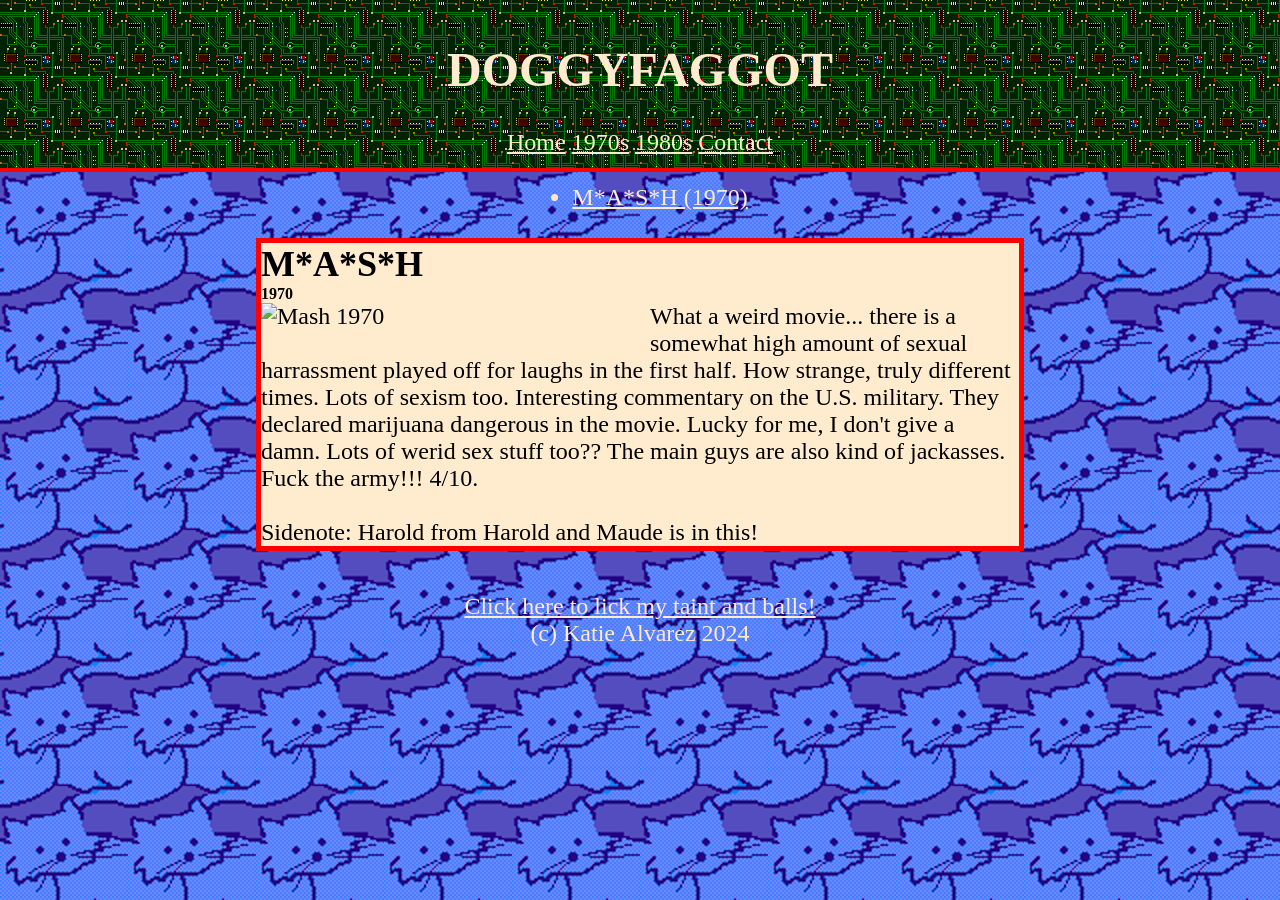
==== 1970s.html @ c2ed2d66 "update" ====
<!DOCTYPE html>

<html lang="en">
    <head>
        <title>Movies (1970s)</title>
        <meta charset="UTF-8">
        <link rel="stylesheet" href="styleSheets/main.css">
        <link rel="stylesheet" href="styleSheets/movies.css">
        <link rel="icon" href="images/hermicon.jpg">
    </head>
    <body>
        <header>
            <h1>DOGGYFAGGOT</h1>
            <nav>
                <a href="index.html">Home</a>
                <a href="1970s.html">1970s</a>
                <a href="1980s.html">1980s</a>
                <a href="contact.html">Contact</a>
            </nav>
            <hr>
        </header>
        <main>
            <nav>
                <ul>
                    <li><a href="#mash">M*A*S*H (1970)</a></li>
                </ul>
            </nav>
            <br>
            <article id="mash">
                <h2>M*A*S*H</h2>
                <h3>1970</h3>
                <img src="images/mash.JPG" alt="Mash 1970">
                <p>What a weird movie... there is a somewhat high amount of sexual harrassment played off for laughs in the first half. How strange, truly different times. Lots of sexism too. Interesting commentary on the U.S. military. They declared marijuana dangerous in the movie. Lucky for me, I don't give a damn. Lots of werid sex stuff too?? The main guys are also kind of jackasses. Fuck the army!!! 4/10.
                </p>
                <br>
                <p>Sidenote: Harold from Harold and Maude is in this!</p>
            </article>
            
        </main>
        <footer>
            <br>
            <a href="https://www.doggyfaggot.pet"target=_blank>Click here to lick my taint and balls!</a>
            <br>
            <p>(c) Katie Alvarez 2024</p>
        </footer>
    </body>
</html>
---- styleSheets/main.css ----
body {
    background-image: url(/images/catGround.png);
    text-align: center;
    color: blanchedalmond;
    font-size: 150%;
    margin: 0;
}
main {
    margin-left: 20%;
    margin-right: 20%;
}
header {
    background-image: url(/images/circuit.png);
    padding-top: 10px;
}
a {
    color: blanchedalmond;
}
hr {
    border: 2.5px solid red;
}
---- styleSheets/movies.css ----
article {
    clear: both;
    background-color: blanchedalmond;
    color: black;
    float: left;
    border: 5px solid red;
    text-align: left;
    margin-bottom: 15px;
}
h2, h3, p {
    margin: 0;
}
ul {
    display: table;
    margin: 0 auto;
    text-align: left;
}
h3 {
    font-size: 12pt;
}
img {
    width: 50%;
    float: left;
    padding: 0 10px 10px 0;
}
footer {
    clear: both;
}
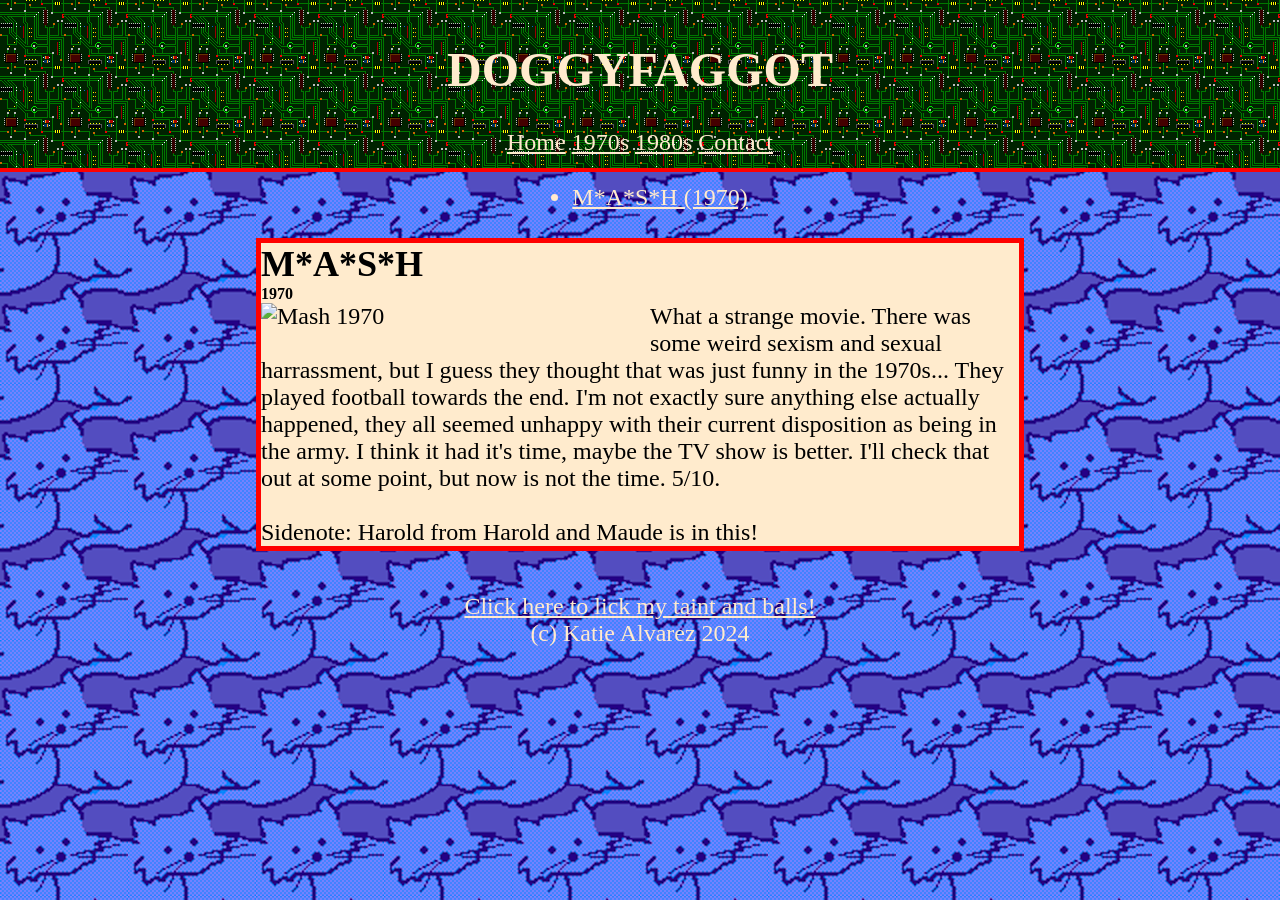
==== commit 36a2cfda: "Update 1970s.html" ====
--- a/1970s.html
+++ b/1970s.html
@@ -30,7 +30,7 @@
                 <h2>M*A*S*H</h2>
                 <h3>1970</h3>
                 <img src="images/mash.JPG" alt="Mash 1970">
-                <p>What a weird movie... there is a somewhat high amount of sexual harrassment played off for laughs in the first half. How strange, truly different times. Lots of sexism too. Interesting commentary on the U.S. military. They declared marijuana dangerous in the movie. Lucky for me, I don't give a damn. Lots of werid sex stuff too?? The main guys are also kind of jackasses. Fuck the army!!! 4/10.
+                <p>What a strange movie. There was some weird sexism and sexual harrassment, but I guess they thought that was just funny in the 1970s... They played football towards the end. I'm not exactly sure anything else actually happened, they all seemed unhappy with their current disposition as being in the army. I think it had it's time, maybe the TV show is better. I'll check that out at some point, but now is not the time. 5/10.
                 </p>
                 <br>
                 <p>Sidenote: Harold from Harold and Maude is in this!</p>
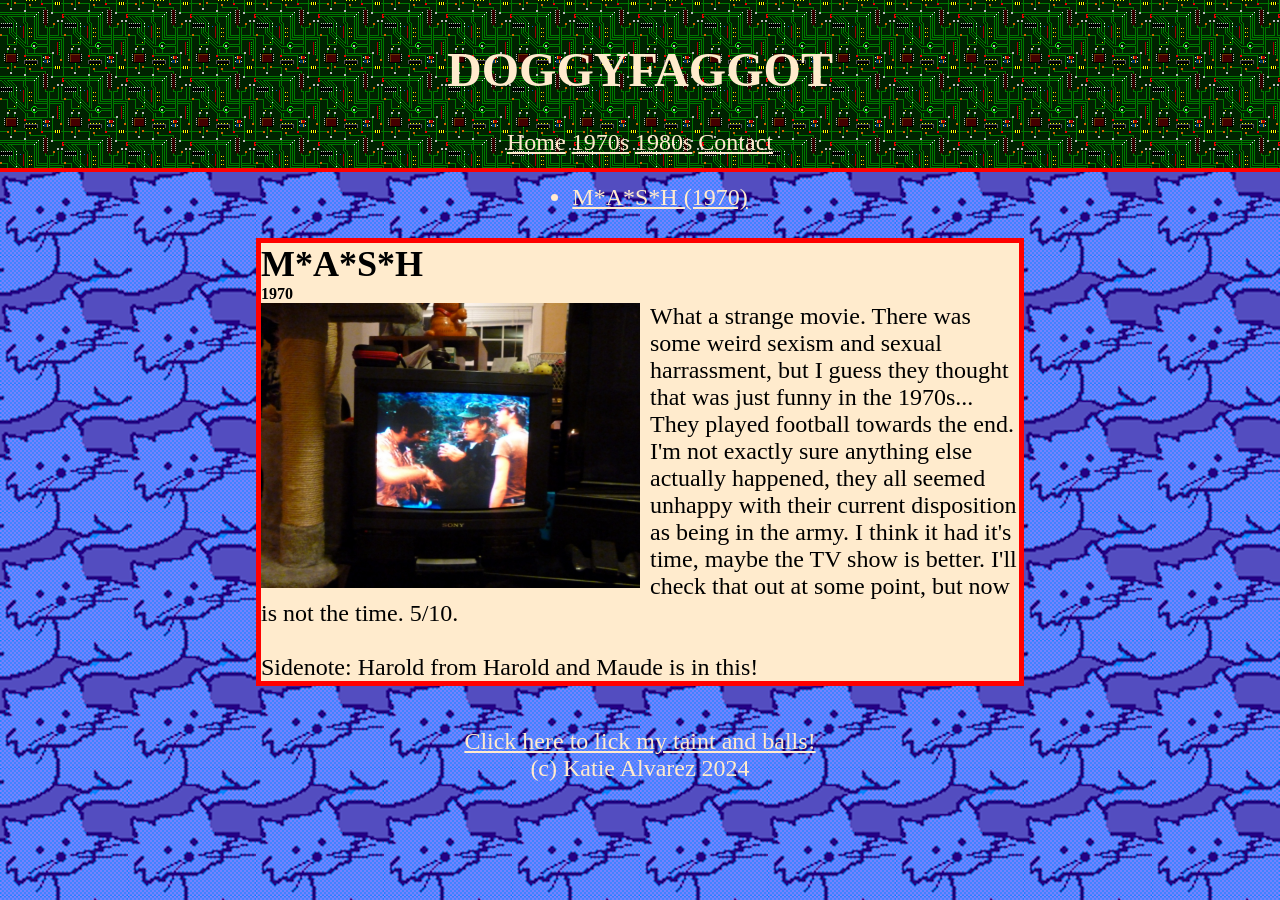
==== commit 7bbe2b31: "changed file names" ====
--- a/1970s.html
+++ b/1970s.html
@@ -29,7 +29,7 @@
             <article id="mash">
                 <h2>M*A*S*H</h2>
                 <h3>1970</h3>
-                <img src="images/mash.JPG" alt="Mash 1970">
+                <img src="images/mash.jpg" alt="Mash 1970">
                 <p>What a strange movie. There was some weird sexism and sexual harrassment, but I guess they thought that was just funny in the 1970s... They played football towards the end. I'm not exactly sure anything else actually happened, they all seemed unhappy with their current disposition as being in the army. I think it had it's time, maybe the TV show is better. I'll check that out at some point, but now is not the time. 5/10.
                 </p>
                 <br>
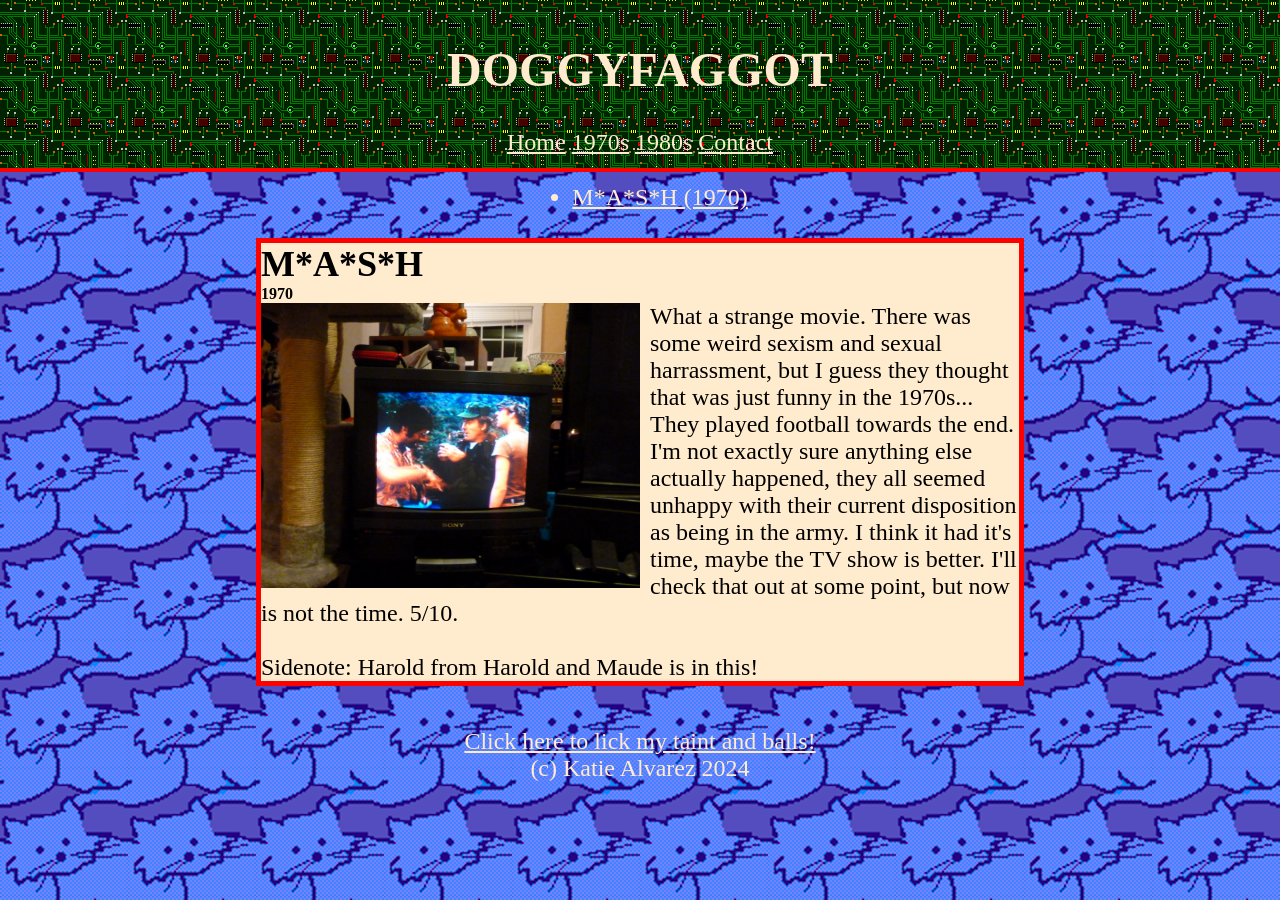
==== commit 8675696e: ":3" ====
--- a/1970s.html
+++ b/1970s.html
@@ -6,7 +6,7 @@
         <meta charset="UTF-8">
         <link rel="stylesheet" href="styleSheets/main.css">
         <link rel="stylesheet" href="styleSheets/movies.css">
-        <link rel="icon" href="images/hermicon.jpg">
+        <link rel="icon" href="images/hermicon.png">
     </head>
     <body>
         <header>
@@ -29,7 +29,7 @@
             <article id="mash">
                 <h2>M*A*S*H</h2>
                 <h3>1970</h3>
-                <img src="images/mash.jpg" alt="Mash 1970">
+                <img src="images/mash.png" alt="Mash 1970">
                 <p>What a strange movie. There was some weird sexism and sexual harrassment, but I guess they thought that was just funny in the 1970s... They played football towards the end. I'm not exactly sure anything else actually happened, they all seemed unhappy with their current disposition as being in the army. I think it had it's time, maybe the TV show is better. I'll check that out at some point, but now is not the time. 5/10.
                 </p>
                 <br>
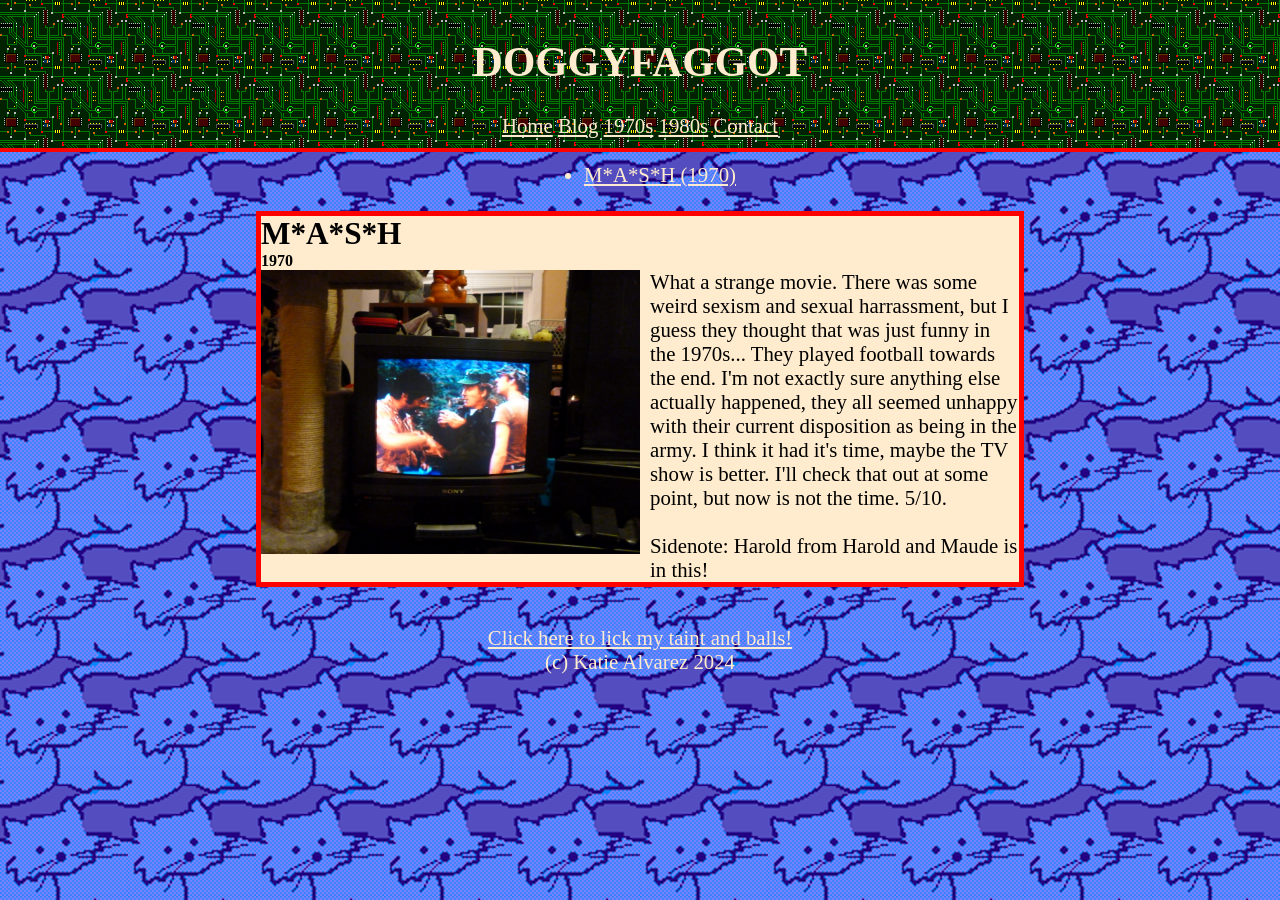
==== commit 8feadb89: "update" ====
--- a/1970s.html
+++ b/1970s.html
@@ -13,6 +13,7 @@
             <h1>DOGGYFAGGOT</h1>
             <nav>
                 <a href="index.html">Home</a>
+                <a href="blogHome.html">Blog</a>
                 <a href="1970s.html">1970s</a>
                 <a href="1980s.html">1980s</a>
                 <a href="contact.html">Contact</a>
--- a/styleSheets/main.css
+++ b/styleSheets/main.css
@@ -2,7 +2,7 @@
     background-image: url(/images/catGround.png);
     text-align: center;
     color: blanchedalmond;
-    font-size: 150%;
+    font-size: 130%;
     margin: 0;
 }
 main {
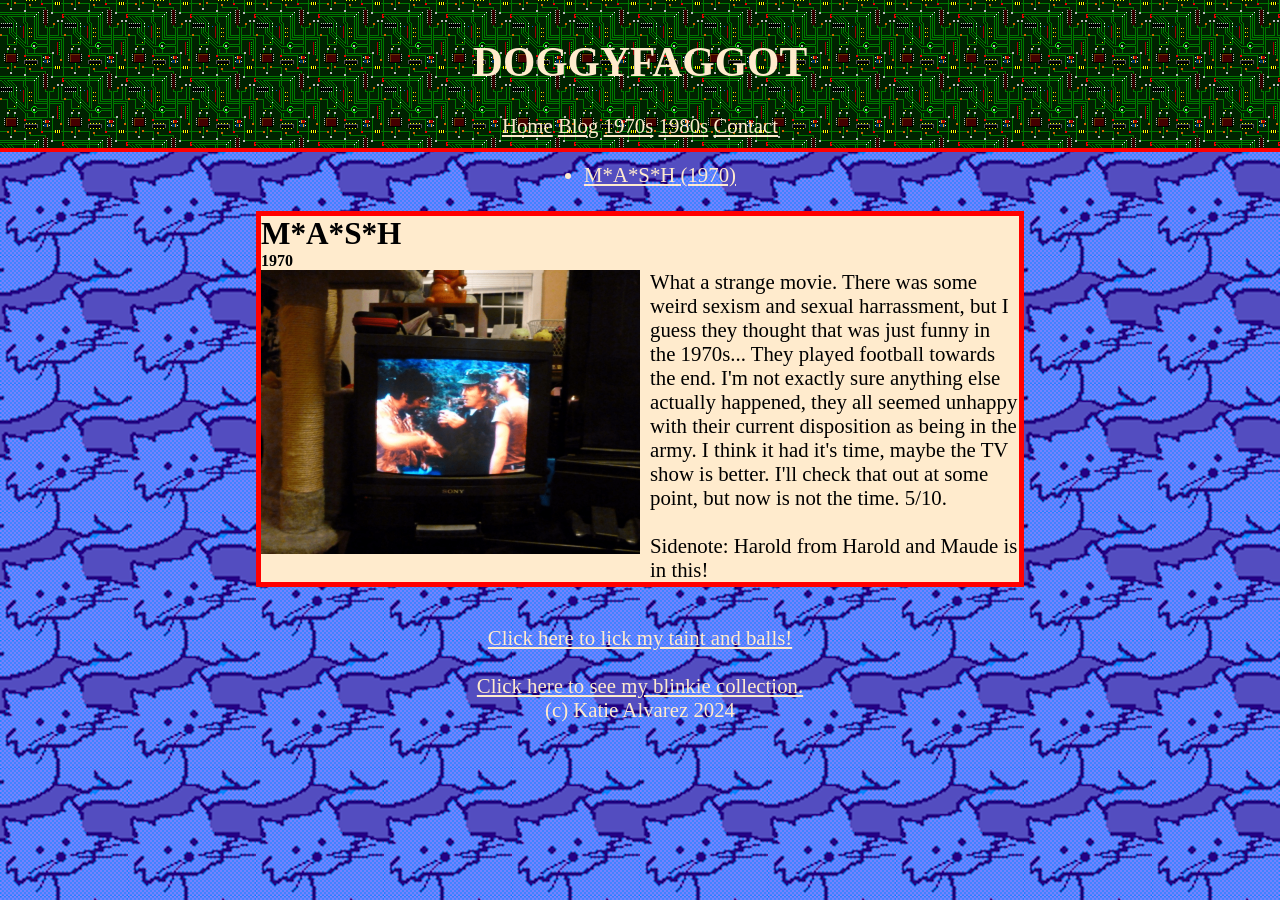
==== commit efb42db7: "update" ====
--- a/1970s.html
+++ b/1970s.html
@@ -12,7 +12,7 @@
         <header>
             <h1>DOGGYFAGGOT</h1>
             <nav>
-                <a href="index.html">Home</a>
+                <a href="home.html">Home</a>
                 <a href="blogHome.html">Blog</a>
                 <a href="1970s.html">1970s</a>
                 <a href="1980s.html">1980s</a>
@@ -30,7 +30,7 @@
             <article id="mash">
                 <h2>M*A*S*H</h2>
                 <h3>1970</h3>
-                <img src="images/mash.png" alt="Mash 1970">
+                <img src="images/1970s/mash.png" alt="Mash 1970">
                 <p>What a strange movie. There was some weird sexism and sexual harrassment, but I guess they thought that was just funny in the 1970s... They played football towards the end. I'm not exactly sure anything else actually happened, they all seemed unhappy with their current disposition as being in the army. I think it had it's time, maybe the TV show is better. I'll check that out at some point, but now is not the time. 5/10.
                 </p>
                 <br>
@@ -41,6 +41,8 @@
         <footer>
             <br>
             <a href="https://www.doggyfaggot.pet"target=_blank>Click here to lick my taint and balls!</a>
+            <br><br>
+            <a href="blinkies.html">Click here to see my blinkie collection.</a>
             <br>
             <p>(c) Katie Alvarez 2024</p>
         </footer>
--- a/styleSheets/main.css
+++ b/styleSheets/main.css
@@ -1,5 +1,5 @@
 body {
-    background-image: url(/images/catGround.png);
+    background-image: url(/images/backgrounds/catGround.png);
     text-align: center;
     color: blanchedalmond;
     font-size: 130%;
@@ -10,7 +10,7 @@
     margin-right: 20%;
 }
 header {
-    background-image: url(/images/circuit.png);
+    background-image: url(/images/backgrounds/circuit.png);
     padding-top: 10px;
 }
 a {
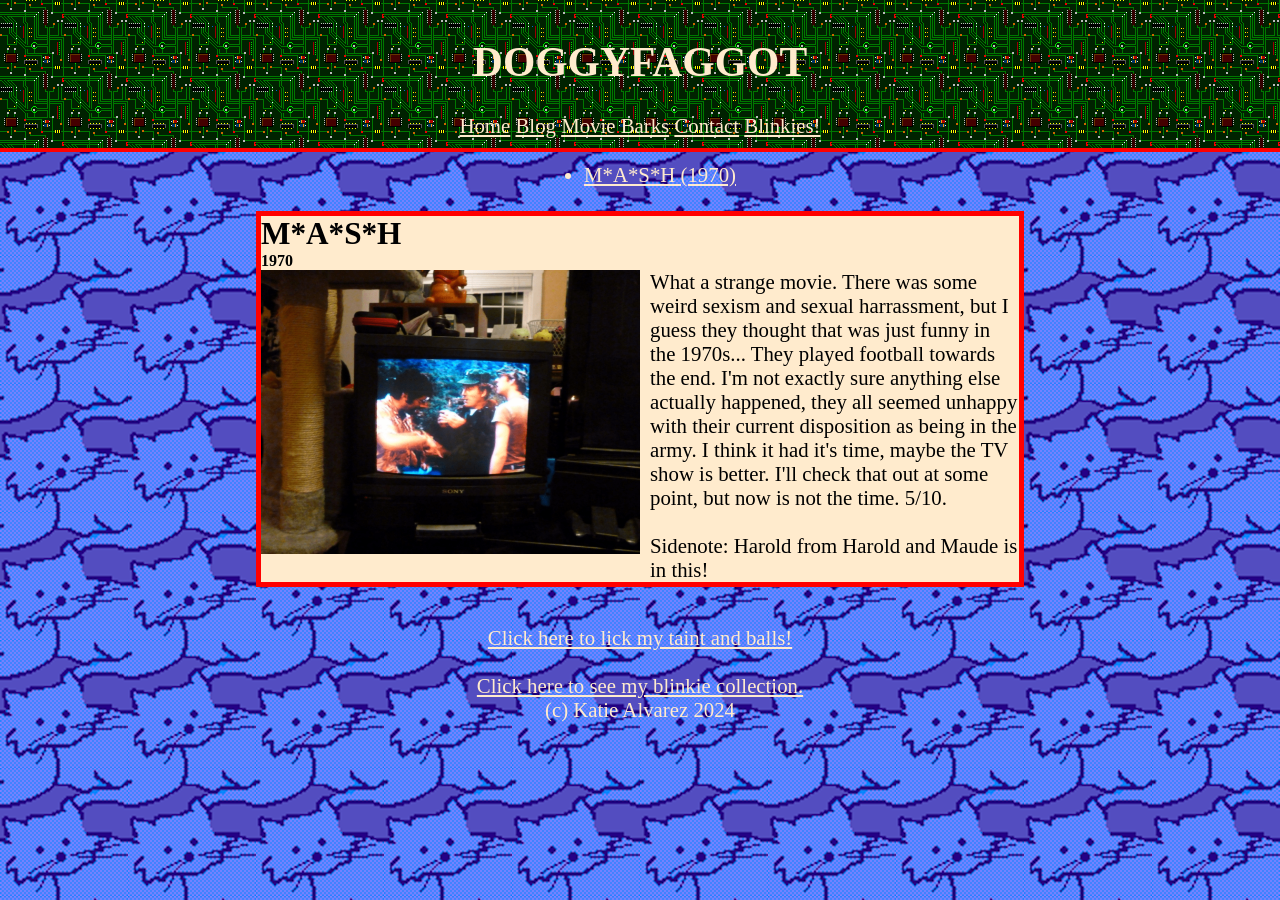
==== commit 2bc15212: "update" ====
--- a/1970s.html
+++ b/1970s.html
@@ -14,9 +14,9 @@
             <nav>
                 <a href="home.html">Home</a>
                 <a href="blogHome.html">Blog</a>
-                <a href="1970s.html">1970s</a>
-                <a href="1980s.html">1980s</a>
+                <a href="movies.html">Movie Barks</a>
                 <a href="contact.html">Contact</a>
+                <a href="blinkies.html">Blinkies!</a>
             </nav>
             <hr>
         </header>
@@ -40,7 +40,7 @@
         </main>
         <footer>
             <br>
-            <a href="https://www.doggyfaggot.pet"target=_blank>Click here to lick my taint and balls!</a>
+            <a href="iBet.html">Click here to lick my taint and balls!</a>
             <br><br>
             <a href="blinkies.html">Click here to see my blinkie collection.</a>
             <br>
--- a/styleSheets/main.css
+++ b/styleSheets/main.css
@@ -13,9 +13,14 @@
     background-image: url(/images/backgrounds/circuit.png);
     padding-top: 10px;
 }
+
 a {
     color: blanchedalmond;
 }
 hr {
     border: 2.5px solid red;
 }
+footer img {
+    width: 150px;
+    border: 0;
+}
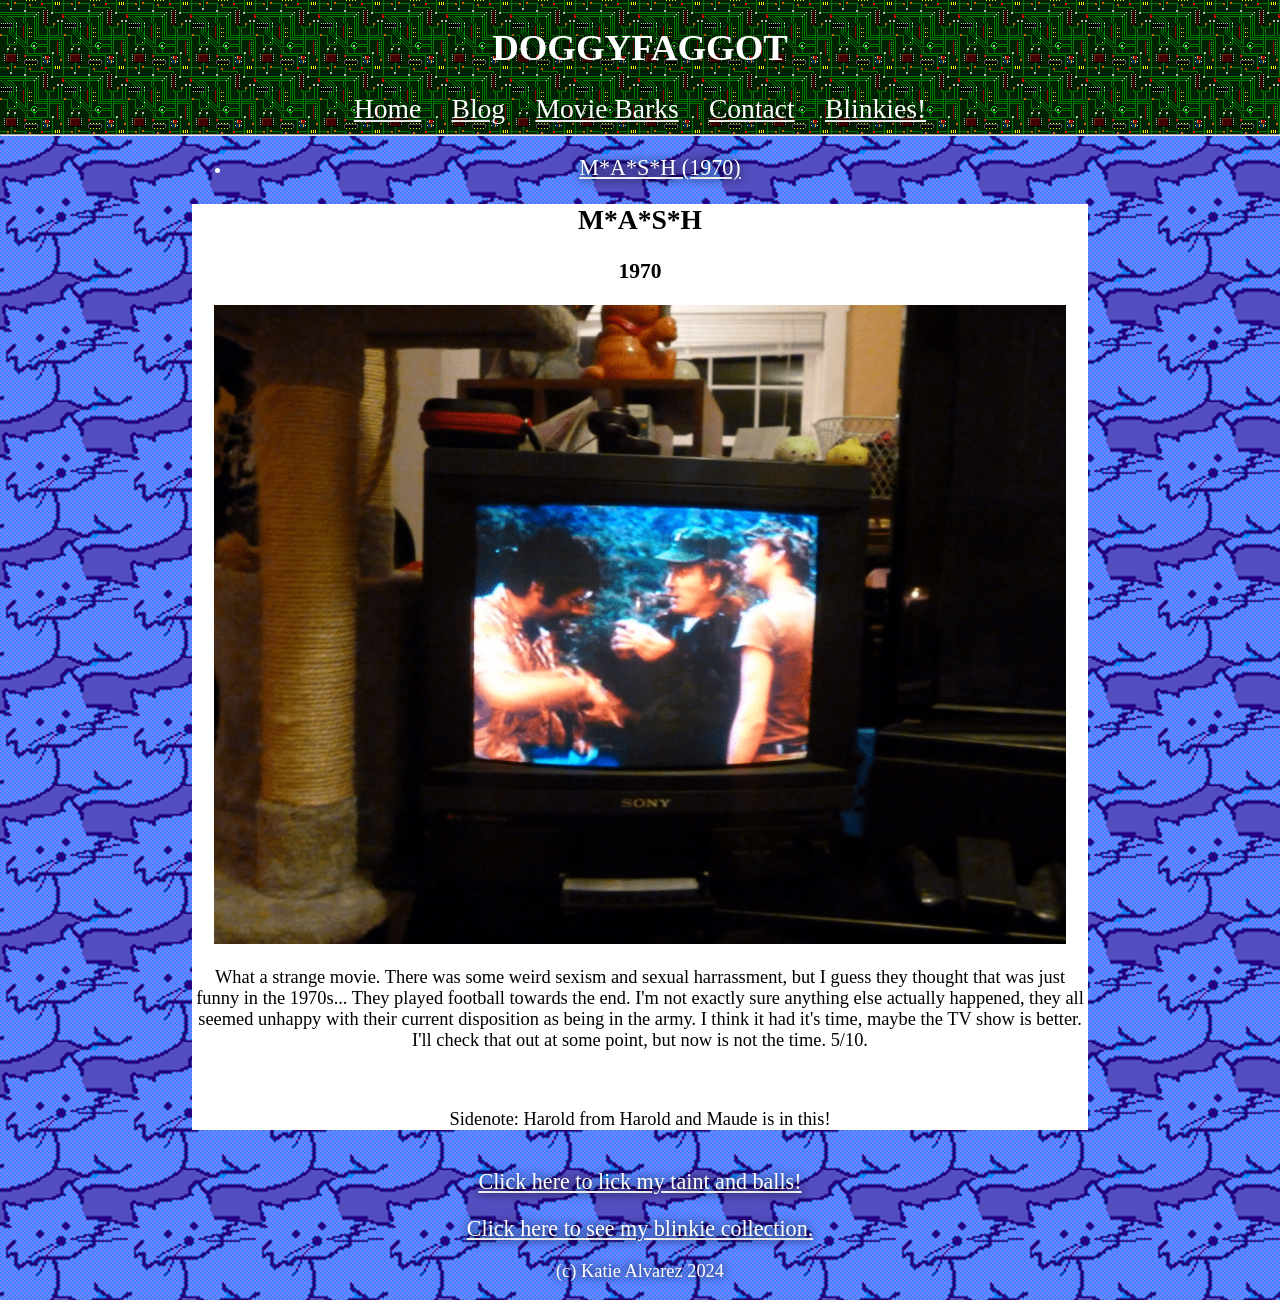
==== commit ddb21159: "update" ====
--- a/1970s.html
+++ b/1970s.html
@@ -26,7 +26,6 @@
                     <li><a href="#mash">M*A*S*H (1970)</a></li>
                 </ul>
             </nav>
-            <br>
             <article id="mash">
                 <h2>M*A*S*H</h2>
                 <h3>1970</h3>
--- a/styleSheets/main.css
+++ b/styleSheets/main.css
@@ -1,26 +1,41 @@
 body {
-    background-image: url(/images/backgrounds/catGround.png);
     text-align: center;
-    color: blanchedalmond;
-    font-size: 130%;
+    background-image: url(../images/backgrounds/catGround.png);
+    color: white;
+    font-size: 115%;
+    text-shadow: 0px 0px 10px black;
     margin: 0;
 }
-main {
-    margin-left: 20%;
-    margin-right: 20%;
+img {
+    width: 95%;
 }
-header {
-    background-image: url(/images/backgrounds/circuit.png);
-    padding-top: 10px;
+header a {
+    font-size: 150%;
 }
-
 a {
-    color: blanchedalmond;
+    color:white;
+    font-size: 120%;
+    margin: 0 1%;
 }
-hr {
-    border: 2.5px solid red;
+footer div {
+    background-color: black;
 }
 footer img {
-    width: 150px;
-    border: 0;
+    max-width: 150px;
 }
+main div {
+    display: flex;
+}
+main div a {
+    margin: 5px;
+}
+@media screen and (min-width: 1020px){
+    main {
+        font-size: 100%;
+        margin: 0 10%;
+    }
+    header {
+        background-image: url(../images/backgrounds/circuit.png);
+        padding-top: 1px;
+    }
+}
--- a/styleSheets/movies.css
+++ b/styleSheets/movies.css
@@ -1,28 +1,13 @@
 article {
-    clear: both;
-    background-color: blanchedalmond;
+    background-color: white;
     color: black;
-    float: left;
-    border: 5px solid red;
-    text-align: left;
-    margin-bottom: 15px;
+    text-shadow: none;
 }
-h2, h3, p {
-    margin: 0;
+main {
+    margin: 10px;
 }
-ul {
-    display: table;
-    margin: 0 auto;
-    text-align: left;
-}
-h3 {
-    font-size: 12pt;
-}
-img {
-    width: 50%;
-    float: left;
-    padding: 0 10px 10px 0;
-}
-footer {
-    clear: both;
+@media screen and (min-width: 1020px) {
+    main {
+        margin: 0 15%;
+    }
 }
